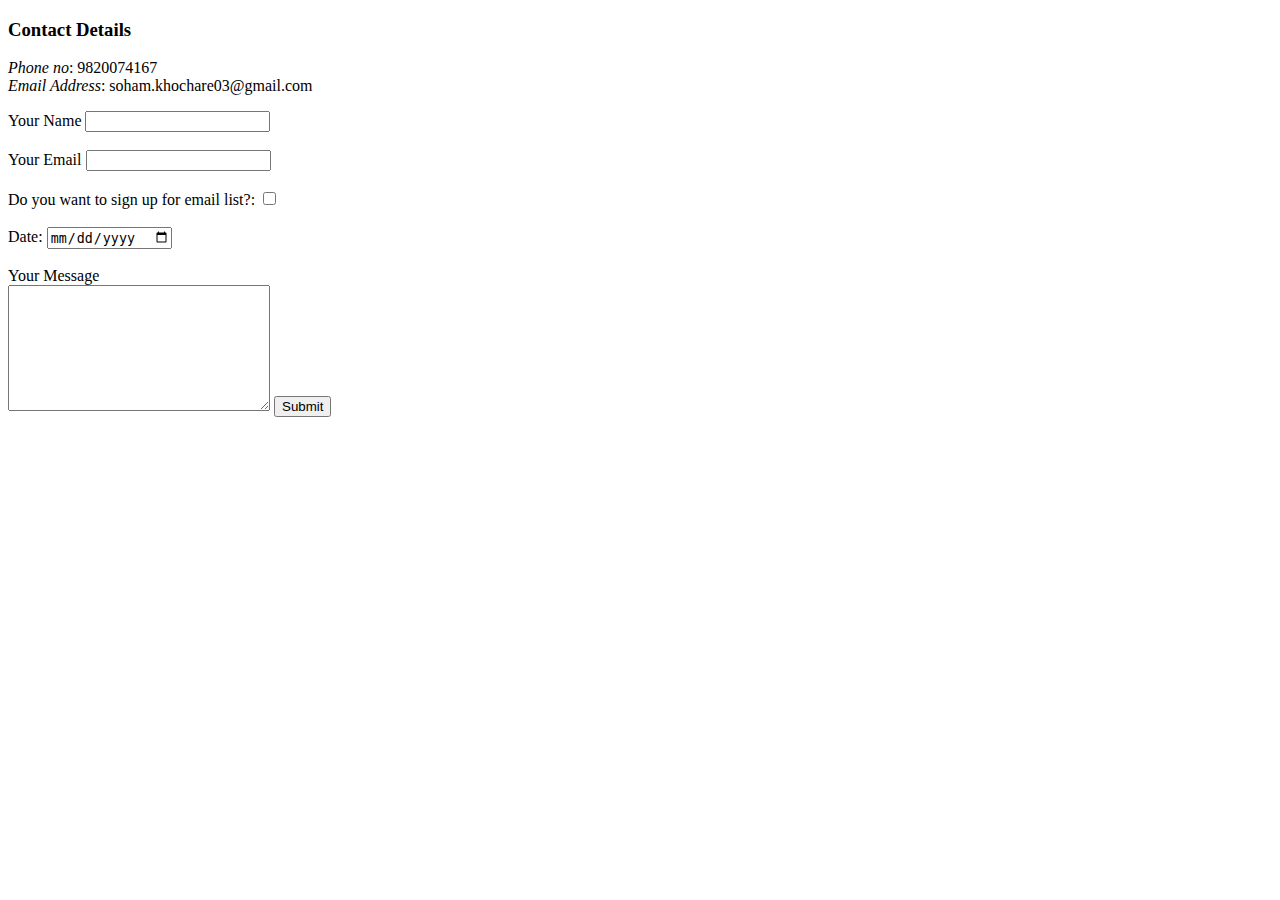
==== contact.html @ 47955a53 "Add initial website files" ====
<!DOCTYPE html>
<html lang="en" dir="ltr">
  <head>
    <meta charset="utf-8">
    <title>Contact Me</title>
  </head>
  <body>

  <h3>Contact Details</h3>

  <p>
  <em>Phone no</em>: 9820074167
  <br>
  <em>Email Address</em>: soham.khochare03@gmail.com
    </p>

  <form class="" action="index.html" method="post">

      <label for="">Your Name</label>
      <input type="text" name="YourName" value="">
      <br>
      <br>
      <label for="">Your Email</label>
      <input type="email" name="yourEmail" value="">
      <br>
      <br>
      <label for="">Do you want to sign up for email list?:</label>
      <input type="checkbox" name="" value="">
      <br>
      <br>
      <label for="">Date:</label>
      <input type="date" name="" value="">
      <br>
      <br>
      <label for="">Your Message</label>
      <br>
    <textarea name="name" rows="8" cols="30"></textarea>
      <input type="Submit" name="">

    </form>
  </body>
</html>
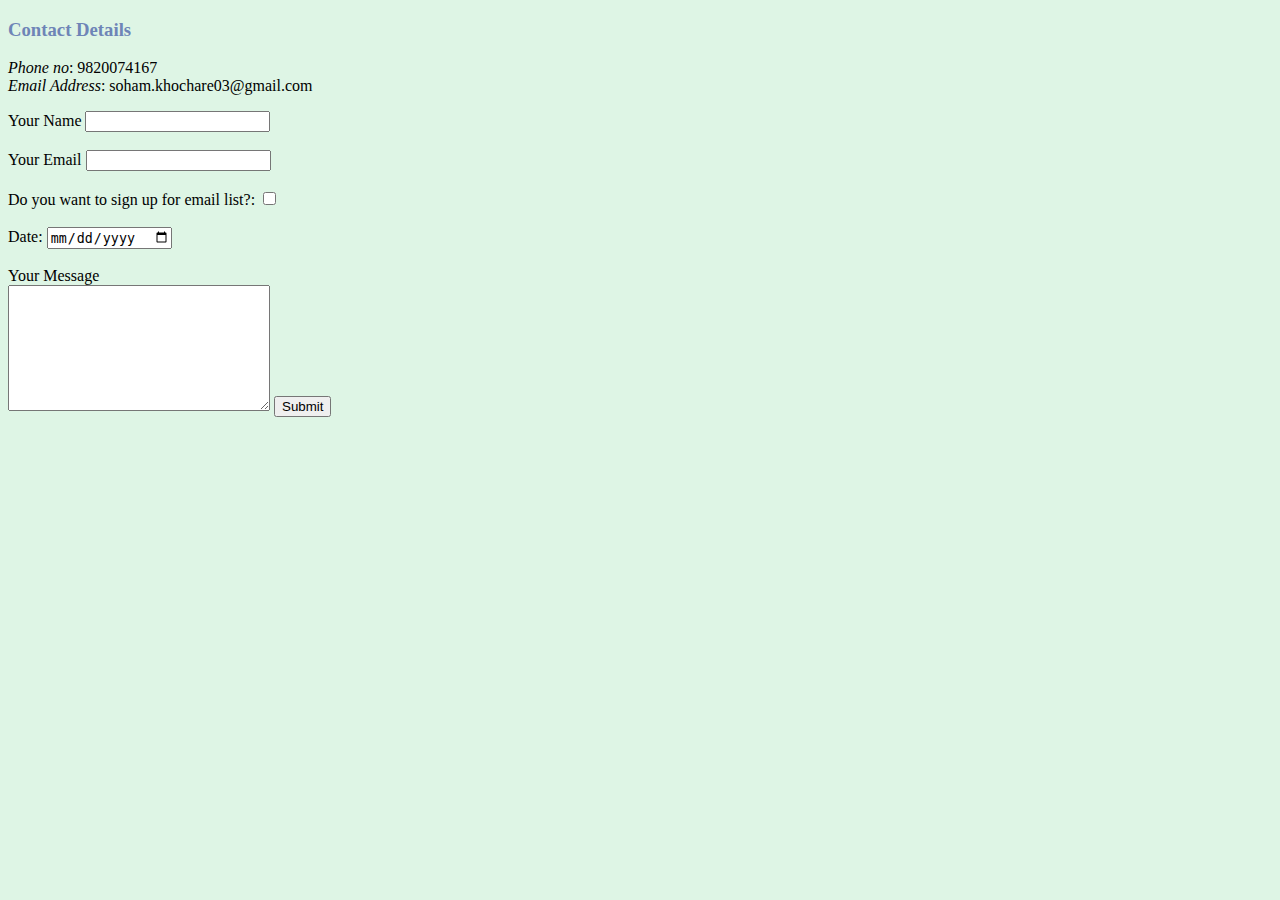
==== commit 7443e108: "Update contact.html" ====
--- a/contact.html
+++ b/contact.html
@@ -3,6 +3,7 @@
   <head>
     <meta charset="utf-8">
     <title>Contact Me</title>
+    <link rel="stylesheet" href="styles.css">
   </head>
   <body>
 
--- a/styles.css
+++ b/styles.css
@@ -0,0 +1,25 @@
+
+
+h1{
+  color: #6E85B7
+}
+h3{
+color: #6E85B7
+}
+body{
+  background-color: #DEF5E5
+}
+
+hr{
+  border-style: none;
+  border-top-style: dotted;
+  border-color: grey;
+  border-width: 5px;
+  width: 5%;
+
+}
+
+img{
+
+  height:190px
+}
